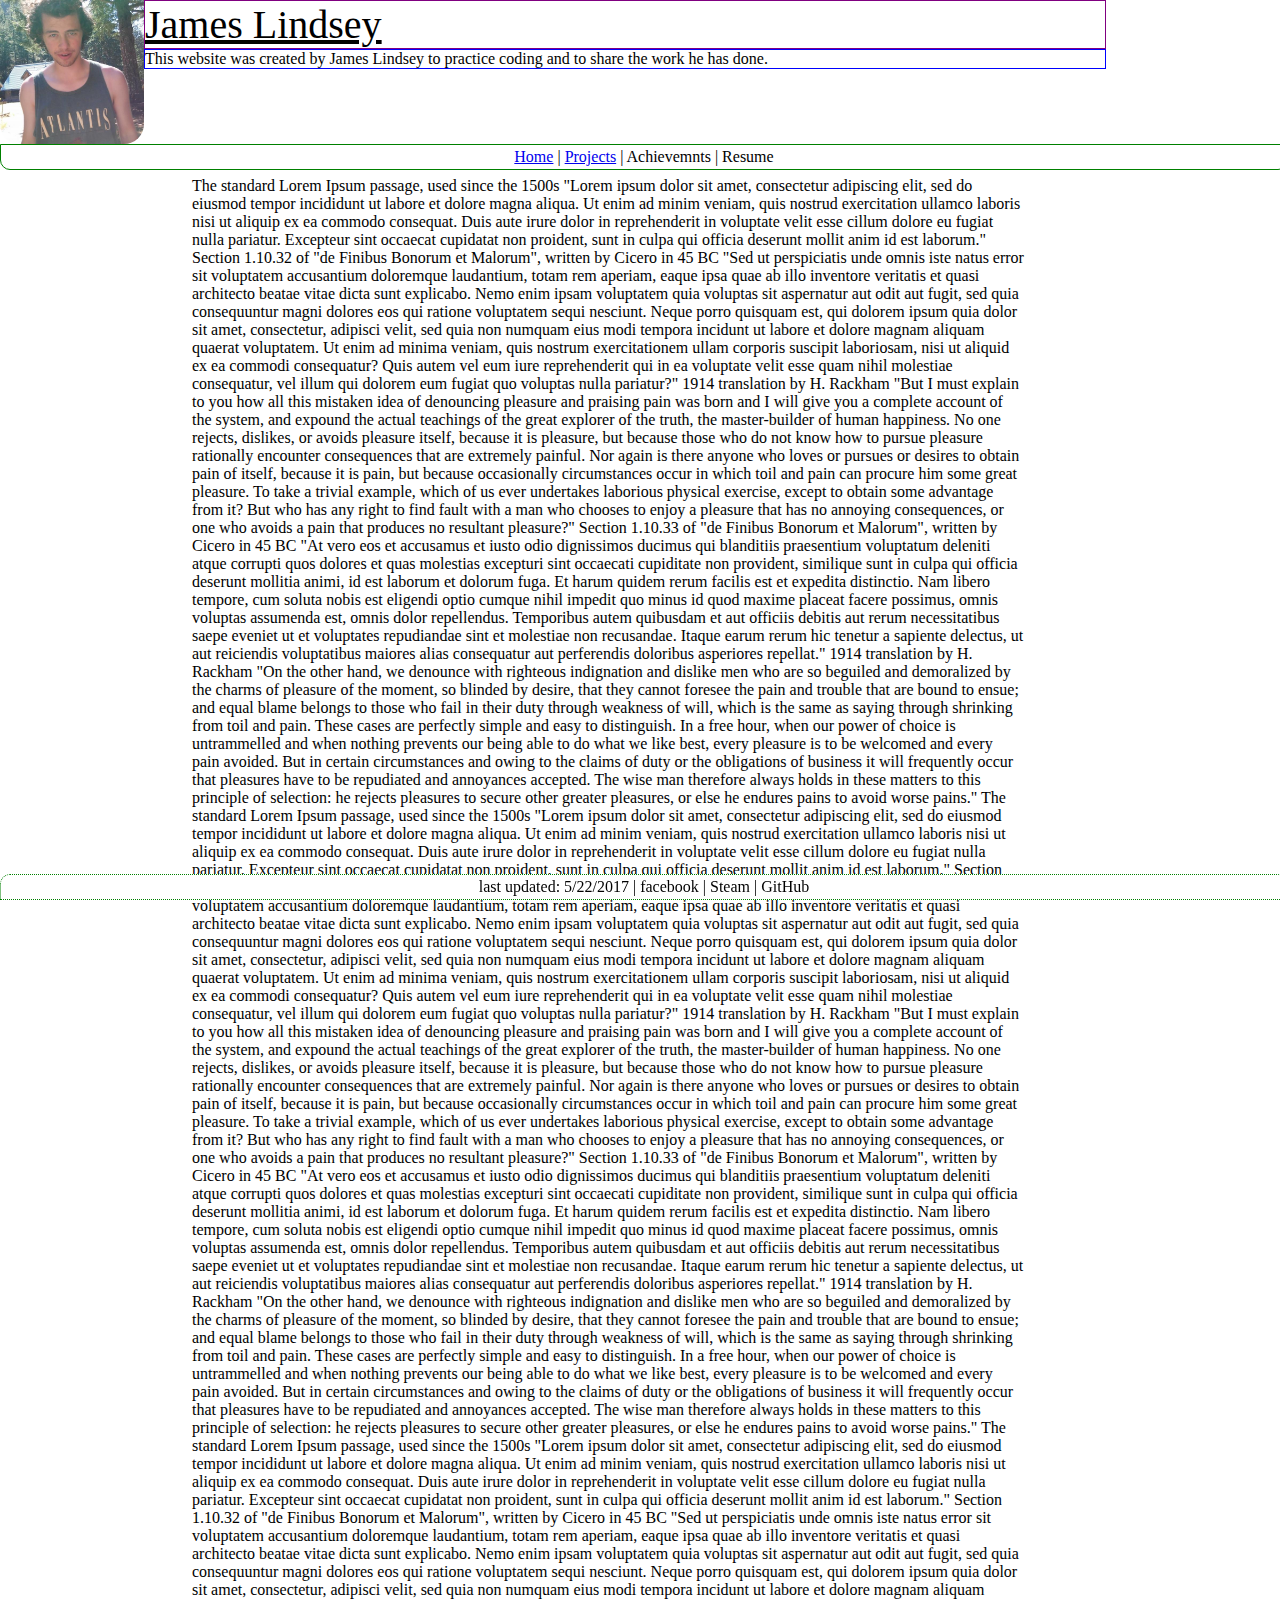
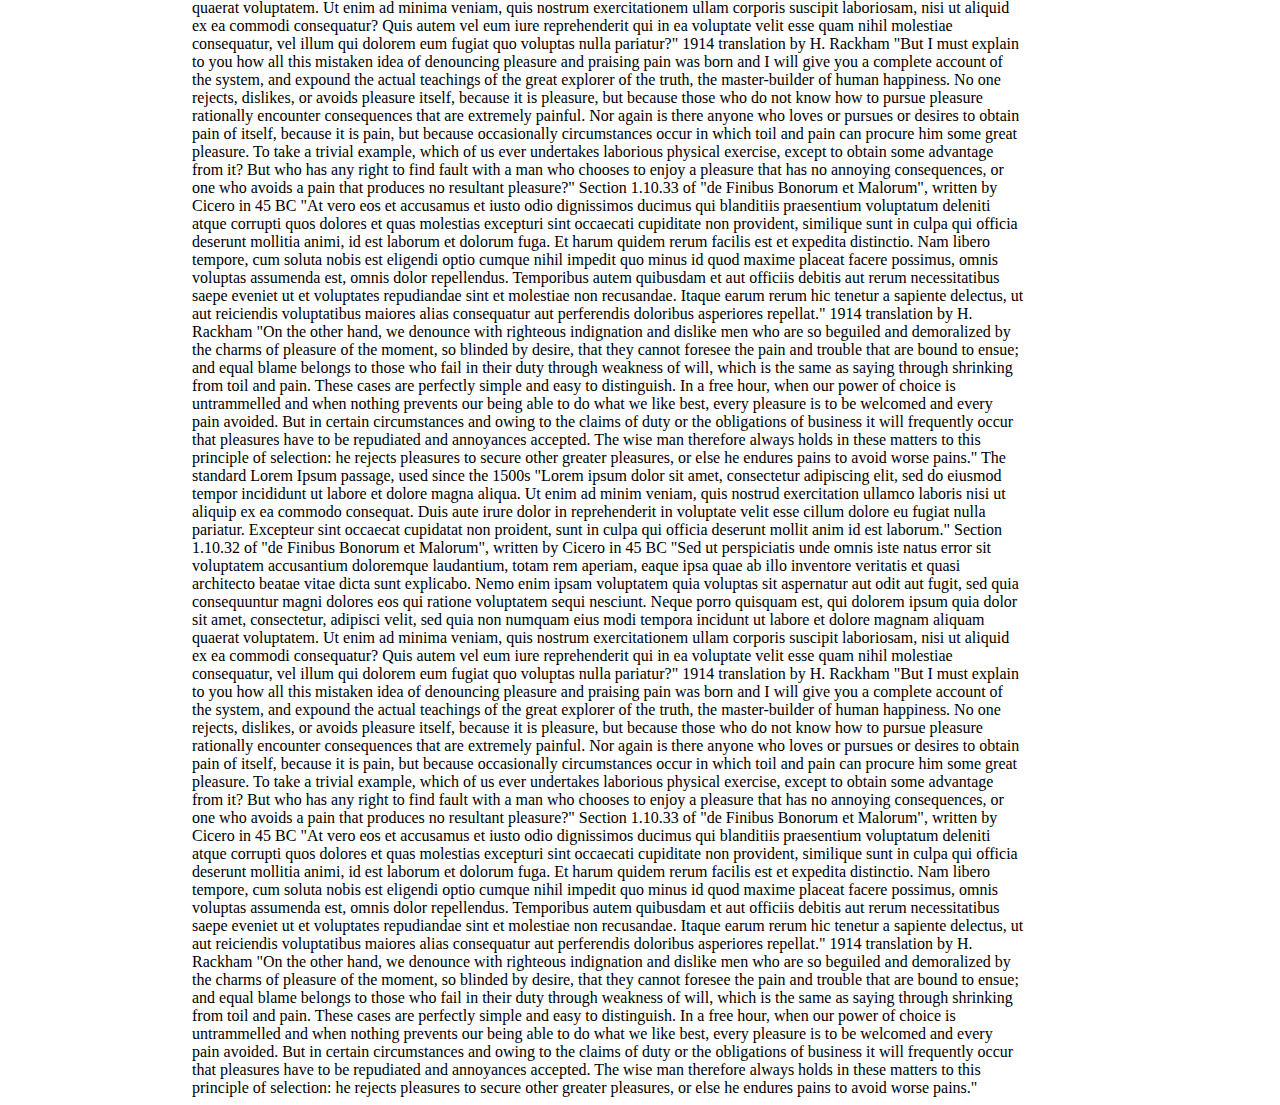
==== home.html @ 322d17b9 "added a page to navigate to, optimized screen size adjustments" ====
<!DOCTYPE html>
<html lang="en">
<head>
    <meta charset="UTF-8">
    <title>James' Bio</title>
    <link rel="stylesheet" href="./main.css"></link>

    <script type="text/javascript" src="main.js"></script>
</head>
<body>

<img id="headerImage" src="James.jpg" /></img>
<div id="myname" class="header">James Lindsey</div>
<div id="bio" class="header">This website was created by James Lindsey
to practice coding and to share the work he has done.</div>

<div id="navbar" class="absolute"><a href="home.html">Home</a> | <a href="projects.html">Projects</a> | Achievemnts | Resume </div>
<div id="infobar" >last updated: 5/22/2017 | facebook | Steam | GitHub </div>


<div id="content" >
    The standard Lorem Ipsum passage, used since the 1500s

    "Lorem ipsum dolor sit amet, consectetur adipiscing elit, sed do eiusmod tempor incididunt ut labore et dolore magna aliqua. Ut enim ad minim veniam, quis nostrud exercitation ullamco laboris nisi ut aliquip ex ea commodo consequat. Duis aute irure dolor in reprehenderit in voluptate velit esse cillum dolore eu fugiat nulla pariatur. Excepteur sint occaecat cupidatat non proident, sunt in culpa qui officia deserunt mollit anim id est laborum."

    Section 1.10.32 of "de Finibus Bonorum et Malorum", written by Cicero in 45 BC

    "Sed ut perspiciatis unde omnis iste natus error sit voluptatem accusantium doloremque laudantium, totam rem aperiam, eaque ipsa quae ab illo inventore veritatis et quasi architecto beatae vitae dicta sunt explicabo. Nemo enim ipsam voluptatem quia voluptas sit aspernatur aut odit aut fugit, sed quia consequuntur magni dolores eos qui ratione voluptatem sequi nesciunt. Neque porro quisquam est, qui dolorem ipsum quia dolor sit amet, consectetur, adipisci velit, sed quia non numquam eius modi tempora incidunt ut labore et dolore magnam aliquam quaerat voluptatem. Ut enim ad minima veniam, quis nostrum exercitationem ullam corporis suscipit laboriosam, nisi ut aliquid ex ea commodi consequatur? Quis autem vel eum iure reprehenderit qui in ea voluptate velit esse quam nihil molestiae consequatur, vel illum qui dolorem eum fugiat quo voluptas nulla pariatur?"

    1914 translation by H. Rackham

    "But I must explain to you how all this mistaken idea of denouncing pleasure and praising pain was born and I will give you a complete account of the system, and expound the actual teachings of the great explorer of the truth, the master-builder of human happiness. No one rejects, dislikes, or avoids pleasure itself, because it is pleasure, but because those who do not know how to pursue pleasure rationally encounter consequences that are extremely painful. Nor again is there anyone who loves or pursues or desires to obtain pain of itself, because it is pain, but because occasionally circumstances occur in which toil and pain can procure him some great pleasure. To take a trivial example, which of us ever undertakes laborious physical exercise, except to obtain some advantage from it? But who has any right to find fault with a man who chooses to enjoy a pleasure that has no annoying consequences, or one who avoids a pain that produces no resultant pleasure?"

    Section 1.10.33 of "de Finibus Bonorum et Malorum", written by Cicero in 45 BC

    "At vero eos et accusamus et iusto odio dignissimos ducimus qui blanditiis praesentium voluptatum deleniti atque corrupti quos dolores et quas molestias excepturi sint occaecati cupiditate non provident, similique sunt in culpa qui officia deserunt mollitia animi, id est laborum et dolorum fuga. Et harum quidem rerum facilis est et expedita distinctio. Nam libero tempore, cum soluta nobis est eligendi optio cumque nihil impedit quo minus id quod maxime placeat facere possimus, omnis voluptas assumenda est, omnis dolor repellendus. Temporibus autem quibusdam et aut officiis debitis aut rerum necessitatibus saepe eveniet ut et voluptates repudiandae sint et molestiae non recusandae. Itaque earum rerum hic tenetur a sapiente delectus, ut aut reiciendis voluptatibus maiores alias consequatur aut perferendis doloribus asperiores repellat."

    1914 translation by H. Rackham

    "On the other hand, we denounce with righteous indignation and dislike men who are so beguiled and demoralized by the charms of pleasure of the moment, so blinded by desire, that they cannot foresee the pain and trouble that are bound to ensue; and equal blame belongs to those who fail in their duty through weakness of will, which is the same as saying through shrinking from toil and pain. These cases are perfectly simple and easy to distinguish. In a free hour, when our power of choice is untrammelled and when nothing prevents our being able to do what we like best, every pleasure is to be welcomed and every pain avoided. But in certain circumstances and owing to the claims of duty or the obligations of business it will frequently occur that pleasures have to be repudiated and annoyances accepted. The wise man therefore always holds in these matters to this principle of selection: he rejects pleasures to secure other greater pleasures, or else he endures pains to avoid worse pains."
    The standard Lorem Ipsum passage, used since the 1500s

    "Lorem ipsum dolor sit amet, consectetur adipiscing elit, sed do eiusmod tempor incididunt ut labore et dolore magna aliqua. Ut enim ad minim veniam, quis nostrud exercitation ullamco laboris nisi ut aliquip ex ea commodo consequat. Duis aute irure dolor in reprehenderit in voluptate velit esse cillum dolore eu fugiat nulla pariatur. Excepteur sint occaecat cupidatat non proident, sunt in culpa qui officia deserunt mollit anim id est laborum."

    Section 1.10.32 of "de Finibus Bonorum et Malorum", written by Cicero in 45 BC

    "Sed ut perspiciatis unde omnis iste natus error sit voluptatem accusantium doloremque laudantium, totam rem aperiam, eaque ipsa quae ab illo inventore veritatis et quasi architecto beatae vitae dicta sunt explicabo. Nemo enim ipsam voluptatem quia voluptas sit aspernatur aut odit aut fugit, sed quia consequuntur magni dolores eos qui ratione voluptatem sequi nesciunt. Neque porro quisquam est, qui dolorem ipsum quia dolor sit amet, consectetur, adipisci velit, sed quia non numquam eius modi tempora incidunt ut labore et dolore magnam aliquam quaerat voluptatem. Ut enim ad minima veniam, quis nostrum exercitationem ullam corporis suscipit laboriosam, nisi ut aliquid ex ea commodi consequatur? Quis autem vel eum iure reprehenderit qui in ea voluptate velit esse quam nihil molestiae consequatur, vel illum qui dolorem eum fugiat quo voluptas nulla pariatur?"

    1914 translation by H. Rackham

    "But I must explain to you how all this mistaken idea of denouncing pleasure and praising pain was born and I will give you a complete account of the system, and expound the actual teachings of the great explorer of the truth, the master-builder of human happiness. No one rejects, dislikes, or avoids pleasure itself, because it is pleasure, but because those who do not know how to pursue pleasure rationally encounter consequences that are extremely painful. Nor again is there anyone who loves or pursues or desires to obtain pain of itself, because it is pain, but because occasionally circumstances occur in which toil and pain can procure him some great pleasure. To take a trivial example, which of us ever undertakes laborious physical exercise, except to obtain some advantage from it? But who has any right to find fault with a man who chooses to enjoy a pleasure that has no annoying consequences, or one who avoids a pain that produces no resultant pleasure?"

    Section 1.10.33 of "de Finibus Bonorum et Malorum", written by Cicero in 45 BC

    "At vero eos et accusamus et iusto odio dignissimos ducimus qui blanditiis praesentium voluptatum deleniti atque corrupti quos dolores et quas molestias excepturi sint occaecati cupiditate non provident, similique sunt in culpa qui officia deserunt mollitia animi, id est laborum et dolorum fuga. Et harum quidem rerum facilis est et expedita distinctio. Nam libero tempore, cum soluta nobis est eligendi optio cumque nihil impedit quo minus id quod maxime placeat facere possimus, omnis voluptas assumenda est, omnis dolor repellendus. Temporibus autem quibusdam et aut officiis debitis aut rerum necessitatibus saepe eveniet ut et voluptates repudiandae sint et molestiae non recusandae. Itaque earum rerum hic tenetur a sapiente delectus, ut aut reiciendis voluptatibus maiores alias consequatur aut perferendis doloribus asperiores repellat."

    1914 translation by H. Rackham

    "On the other hand, we denounce with righteous indignation and dislike men who are so beguiled and demoralized by the charms of pleasure of the moment, so blinded by desire, that they cannot foresee the pain and trouble that are bound to ensue; and equal blame belongs to those who fail in their duty through weakness of will, which is the same as saying through shrinking from toil and pain. These cases are perfectly simple and easy to distinguish. In a free hour, when our power of choice is untrammelled and when nothing prevents our being able to do what we like best, every pleasure is to be welcomed and every pain avoided. But in certain circumstances and owing to the claims of duty or the obligations of business it will frequently occur that pleasures have to be repudiated and annoyances accepted. The wise man therefore always holds in these matters to this principle of selection: he rejects pleasures to secure other greater pleasures, or else he endures pains to avoid worse pains."
    The standard Lorem Ipsum passage, used since the 1500s

    "Lorem ipsum dolor sit amet, consectetur adipiscing elit, sed do eiusmod tempor incididunt ut labore et dolore magna aliqua. Ut enim ad minim veniam, quis nostrud exercitation ullamco laboris nisi ut aliquip ex ea commodo consequat. Duis aute irure dolor in reprehenderit in voluptate velit esse cillum dolore eu fugiat nulla pariatur. Excepteur sint occaecat cupidatat non proident, sunt in culpa qui officia deserunt mollit anim id est laborum."

    Section 1.10.32 of "de Finibus Bonorum et Malorum", written by Cicero in 45 BC

    "Sed ut perspiciatis unde omnis iste natus error sit voluptatem accusantium doloremque laudantium, totam rem aperiam, eaque ipsa quae ab illo inventore veritatis et quasi architecto beatae vitae dicta sunt explicabo. Nemo enim ipsam voluptatem quia voluptas sit aspernatur aut odit aut fugit, sed quia consequuntur magni dolores eos qui ratione voluptatem sequi nesciunt. Neque porro quisquam est, qui dolorem ipsum quia dolor sit amet, consectetur, adipisci velit, sed quia non numquam eius modi tempora incidunt ut labore et dolore magnam aliquam quaerat voluptatem. Ut enim ad minima veniam, quis nostrum exercitationem ullam corporis suscipit laboriosam, nisi ut aliquid ex ea commodi consequatur? Quis autem vel eum iure reprehenderit qui in ea voluptate velit esse quam nihil molestiae consequatur, vel illum qui dolorem eum fugiat quo voluptas nulla pariatur?"

    1914 translation by H. Rackham

    "But I must explain to you how all this mistaken idea of denouncing pleasure and praising pain was born and I will give you a complete account of the system, and expound the actual teachings of the great explorer of the truth, the master-builder of human happiness. No one rejects, dislikes, or avoids pleasure itself, because it is pleasure, but because those who do not know how to pursue pleasure rationally encounter consequences that are extremely painful. Nor again is there anyone who loves or pursues or desires to obtain pain of itself, because it is pain, but because occasionally circumstances occur in which toil and pain can procure him some great pleasure. To take a trivial example, which of us ever undertakes laborious physical exercise, except to obtain some advantage from it? But who has any right to find fault with a man who chooses to enjoy a pleasure that has no annoying consequences, or one who avoids a pain that produces no resultant pleasure?"

    Section 1.10.33 of "de Finibus Bonorum et Malorum", written by Cicero in 45 BC

    "At vero eos et accusamus et iusto odio dignissimos ducimus qui blanditiis praesentium voluptatum deleniti atque corrupti quos dolores et quas molestias excepturi sint occaecati cupiditate non provident, similique sunt in culpa qui officia deserunt mollitia animi, id est laborum et dolorum fuga. Et harum quidem rerum facilis est et expedita distinctio. Nam libero tempore, cum soluta nobis est eligendi optio cumque nihil impedit quo minus id quod maxime placeat facere possimus, omnis voluptas assumenda est, omnis dolor repellendus. Temporibus autem quibusdam et aut officiis debitis aut rerum necessitatibus saepe eveniet ut et voluptates repudiandae sint et molestiae non recusandae. Itaque earum rerum hic tenetur a sapiente delectus, ut aut reiciendis voluptatibus maiores alias consequatur aut perferendis doloribus asperiores repellat."

    1914 translation by H. Rackham

    "On the other hand, we denounce with righteous indignation and dislike men who are so beguiled and demoralized by the charms of pleasure of the moment, so blinded by desire, that they cannot foresee the pain and trouble that are bound to ensue; and equal blame belongs to those who fail in their duty through weakness of will, which is the same as saying through shrinking from toil and pain. These cases are perfectly simple and easy to distinguish. In a free hour, when our power of choice is untrammelled and when nothing prevents our being able to do what we like best, every pleasure is to be welcomed and every pain avoided. But in certain circumstances and owing to the claims of duty or the obligations of business it will frequently occur that pleasures have to be repudiated and annoyances accepted. The wise man therefore always holds in these matters to this principle of selection: he rejects pleasures to secure other greater pleasures, or else he endures pains to avoid worse pains."
    The standard Lorem Ipsum passage, used since the 1500s

    "Lorem ipsum dolor sit amet, consectetur adipiscing elit, sed do eiusmod tempor incididunt ut labore et dolore magna aliqua. Ut enim ad minim veniam, quis nostrud exercitation ullamco laboris nisi ut aliquip ex ea commodo consequat. Duis aute irure dolor in reprehenderit in voluptate velit esse cillum dolore eu fugiat nulla pariatur. Excepteur sint occaecat cupidatat non proident, sunt in culpa qui officia deserunt mollit anim id est laborum."

    Section 1.10.32 of "de Finibus Bonorum et Malorum", written by Cicero in 45 BC

    "Sed ut perspiciatis unde omnis iste natus error sit voluptatem accusantium doloremque laudantium, totam rem aperiam, eaque ipsa quae ab illo inventore veritatis et quasi architecto beatae vitae dicta sunt explicabo. Nemo enim ipsam voluptatem quia voluptas sit aspernatur aut odit aut fugit, sed quia consequuntur magni dolores eos qui ratione voluptatem sequi nesciunt. Neque porro quisquam est, qui dolorem ipsum quia dolor sit amet, consectetur, adipisci velit, sed quia non numquam eius modi tempora incidunt ut labore et dolore magnam aliquam quaerat voluptatem. Ut enim ad minima veniam, quis nostrum exercitationem ullam corporis suscipit laboriosam, nisi ut aliquid ex ea commodi consequatur? Quis autem vel eum iure reprehenderit qui in ea voluptate velit esse quam nihil molestiae consequatur, vel illum qui dolorem eum fugiat quo voluptas nulla pariatur?"

    1914 translation by H. Rackham

    "But I must explain to you how all this mistaken idea of denouncing pleasure and praising pain was born and I will give you a complete account of the system, and expound the actual teachings of the great explorer of the truth, the master-builder of human happiness. No one rejects, dislikes, or avoids pleasure itself, because it is pleasure, but because those who do not know how to pursue pleasure rationally encounter consequences that are extremely painful. Nor again is there anyone who loves or pursues or desires to obtain pain of itself, because it is pain, but because occasionally circumstances occur in which toil and pain can procure him some great pleasure. To take a trivial example, which of us ever undertakes laborious physical exercise, except to obtain some advantage from it? But who has any right to find fault with a man who chooses to enjoy a pleasure that has no annoying consequences, or one who avoids a pain that produces no resultant pleasure?"

    Section 1.10.33 of "de Finibus Bonorum et Malorum", written by Cicero in 45 BC

    "At vero eos et accusamus et iusto odio dignissimos ducimus qui blanditiis praesentium voluptatum deleniti atque corrupti quos dolores et quas molestias excepturi sint occaecati cupiditate non provident, similique sunt in culpa qui officia deserunt mollitia animi, id est laborum et dolorum fuga. Et harum quidem rerum facilis est et expedita distinctio. Nam libero tempore, cum soluta nobis est eligendi optio cumque nihil impedit quo minus id quod maxime placeat facere possimus, omnis voluptas assumenda est, omnis dolor repellendus. Temporibus autem quibusdam et aut officiis debitis aut rerum necessitatibus saepe eveniet ut et voluptates repudiandae sint et molestiae non recusandae. Itaque earum rerum hic tenetur a sapiente delectus, ut aut reiciendis voluptatibus maiores alias consequatur aut perferendis doloribus asperiores repellat."

    1914 translation by H. Rackham

    "On the other hand, we denounce with righteous indignation and dislike men who are so beguiled and demoralized by the charms of pleasure of the moment, so blinded by desire, that they cannot foresee the pain and trouble that are bound to ensue; and equal blame belongs to those who fail in their duty through weakness of will, which is the same as saying through shrinking from toil and pain. These cases are perfectly simple and easy to distinguish. In a free hour, when our power of choice is untrammelled and when nothing prevents our being able to do what we like best, every pleasure is to be welcomed and every pain avoided. But in certain circumstances and owing to the claims of duty or the obligations of business it will frequently occur that pleasures have to be repudiated and annoyances accepted. The wise man therefore always holds in these matters to this principle of selection: he rejects pleasures to secure other greater pleasures, or else he endures pains to avoid worse pains."
</div>


</body>
</html>
---- main.css ----
html, body {
    margin: 0;
    padding: 0;
    top: 0px;


}

.fixed {
    position: fixed;
    top: 0;
}

.absolute {
    position: absolute;
    top: 144px;
}

.header{
    display: inline-block;
    position: relative;
    background: #ffffff;
    left: 144px;
    display: inherit;
    width: 75%;
}

#headerImage{
    border-radius: 0 0 20px 20px;
    width: 144px;
    position: absolute;
    display: inline-block;
}

#myname{
    border: 1px solid purple;
    font-size: 40px;
    text-decoration: underline;
    background: #ffffff;
}

#bio{
    font-size: initial;
    border: 1px solid blue;


}

#navbar{
    z-index: 2;
    border: 1px solid green;
    border-radius: 0 0 10px 10px;
    padding: 3px;
    width: 100%;
    background: #ffffff;
    text-align: center;
}

#content {
    /*border: 1px solid red;*/
    margin: 0 0 50px 0;
    padding: 0.5em 15% 0.5em 15%;
    position: relative;
    top: 100px;
    display: inline-block;
}

#infobar{
    z-index: 2;
    border: 1px dotted green;
    border-radius: 10px 10px 0 0;
    position: fixed;
    width: 100%;
    bottom: 0px;
    background: #ffffff;
    text-align: center;
    padding: 3px;

}

/* media queries to adapt page to phone nav nicely */
@media (max-width: 1500px) and (min-width: 1000px) {
    #content{
        padding-right: 20%;
    }
}
@media (max-width: 1000px) and (min-width: 500px) {
    #content{
        padding-right: 7.5%;
    }
}

@media (max-width: 600px) {
    #content{
        padding-right: 1em;
    }
    #myname {
        font-size: 30px;
    }
    #headerImage {
        width: 80px;
    }
    .header{
        left: 80px;
    }
    .absolute {
        position: absolute;
        top: 80px;
    }
}

@media (max-height: 500px) {
    #myname {
        font-size: 30px;
    }
    #headerImage {
        width: 80px;
    }
    .header{
        left: 80px;
    }
    .absolute {
        position: absolute;
        top: 80px;
    }
}
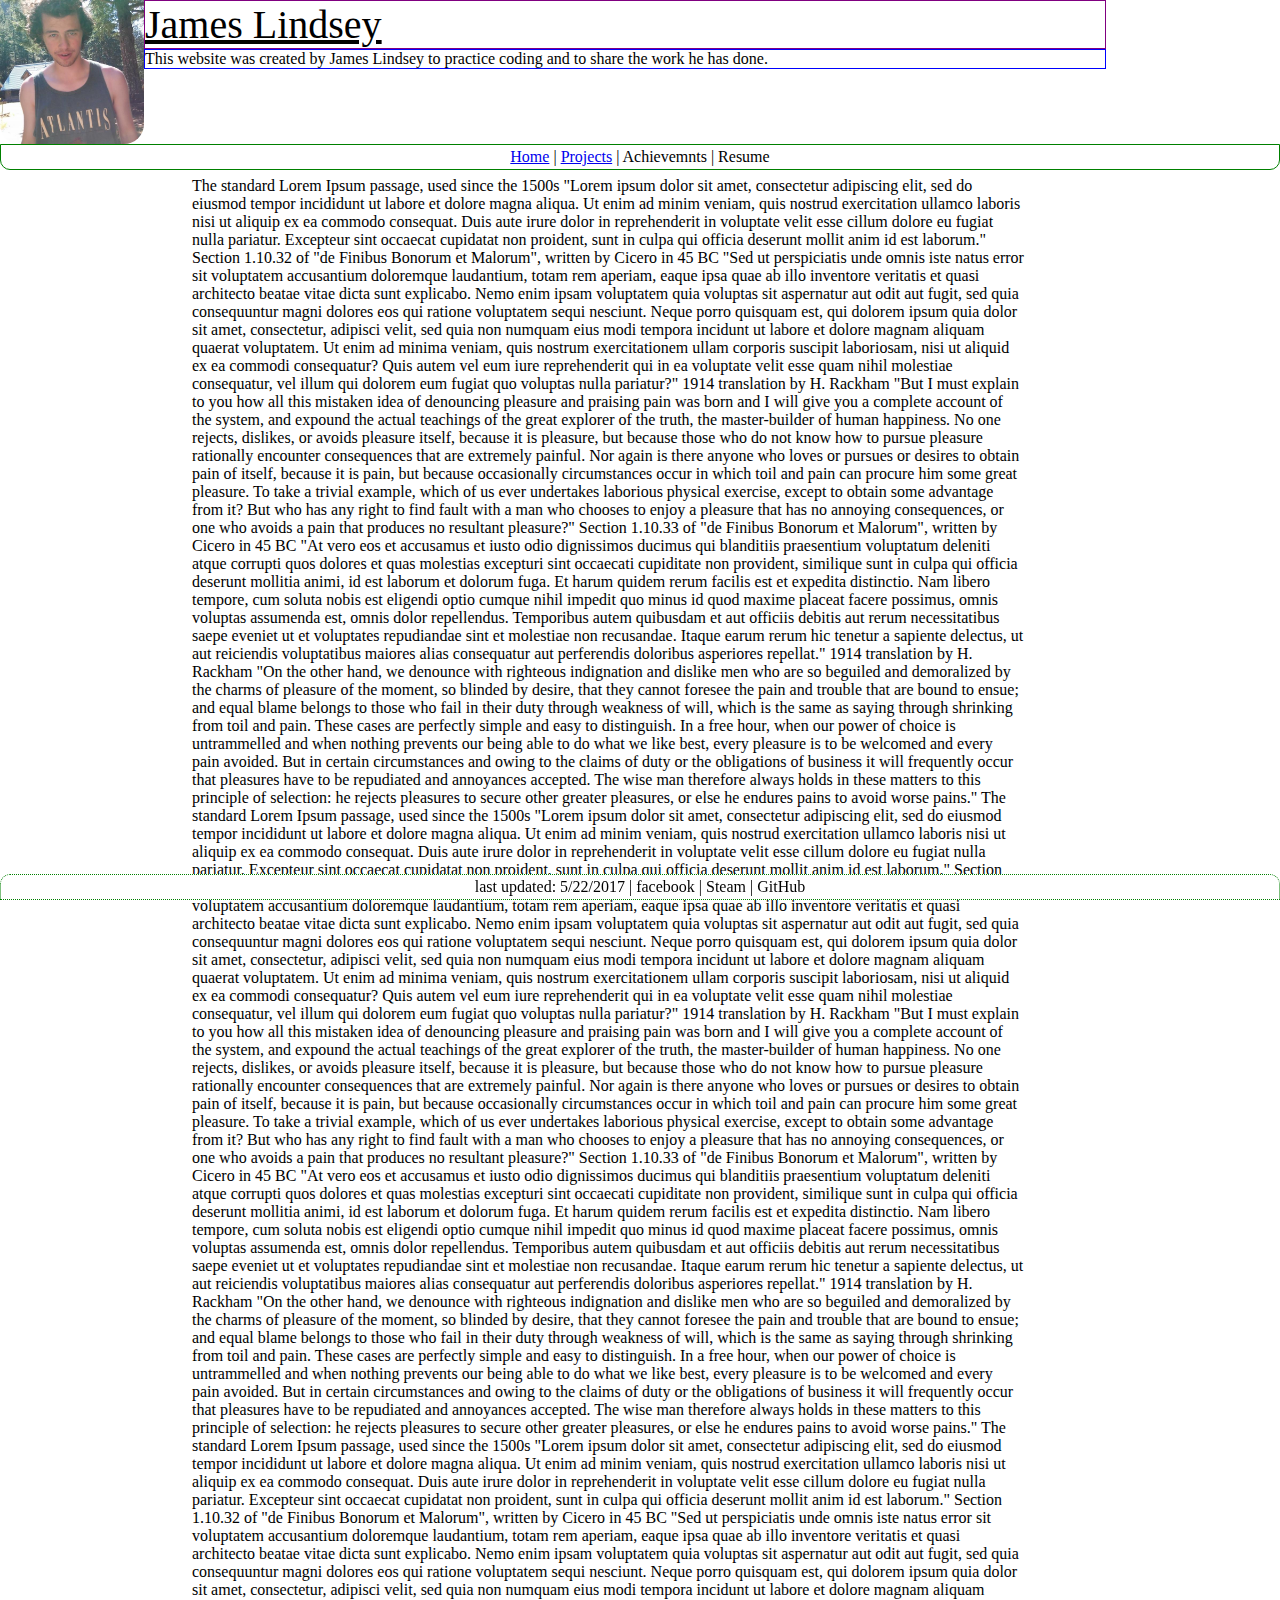
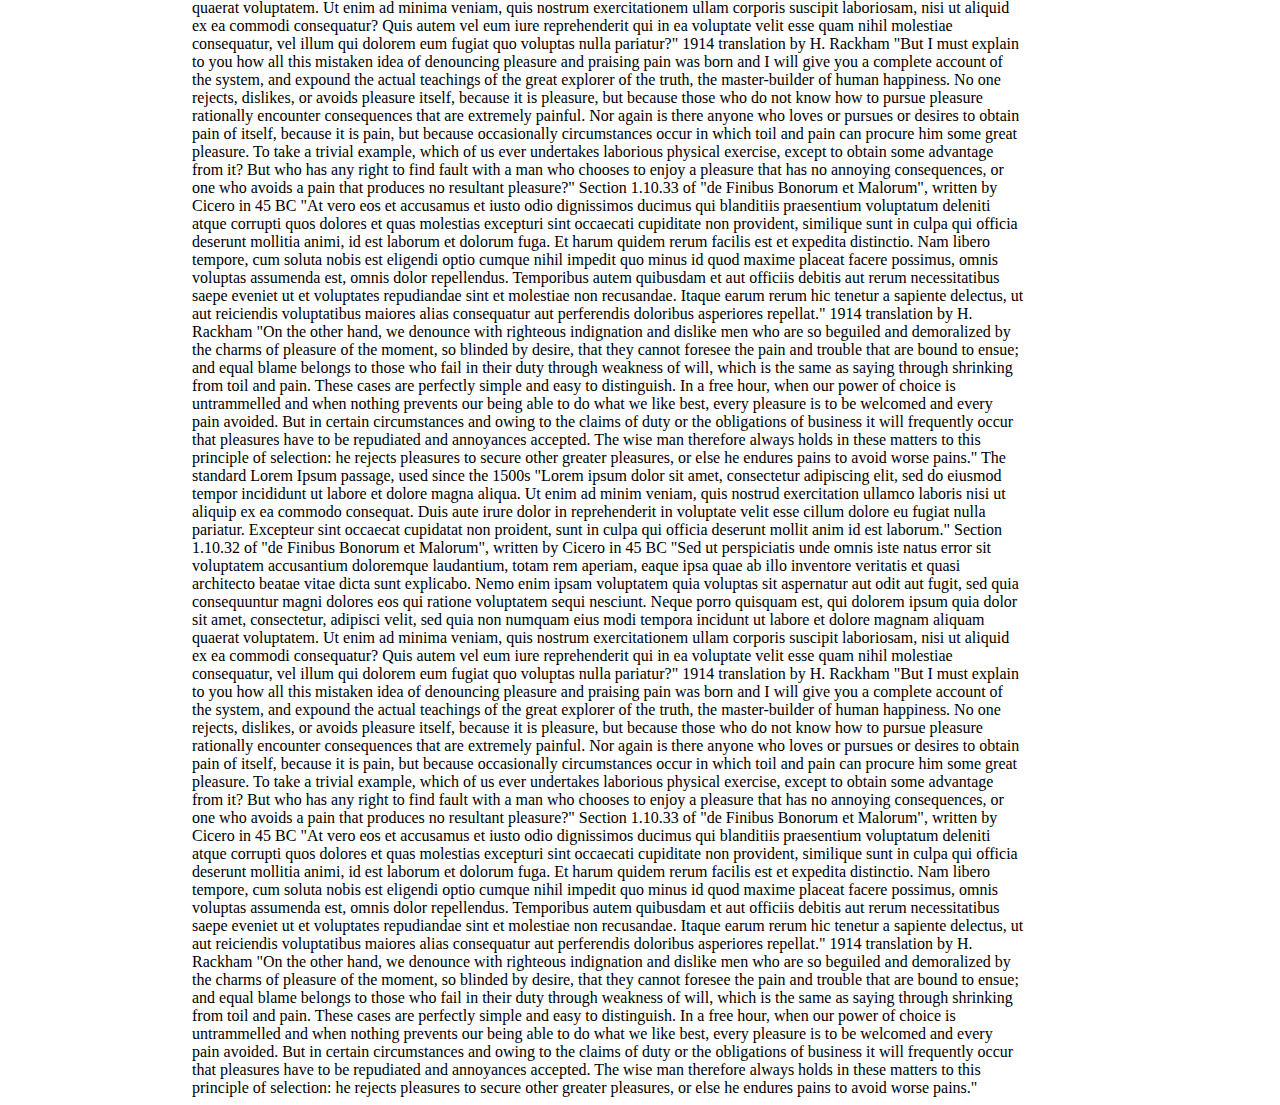
==== commit 101cb965: "updated button features" ====
--- a/home.html
+++ b/home.html
@@ -14,8 +14,8 @@
 <div id="bio" class="header">This website was created by James Lindsey
 to practice coding and to share the work he has done.</div>
 
-<div id="navbar" class="absolute"><a href="home.html">Home</a> | <a href="projects.html">Projects</a> | Achievemnts | Resume </div>
-<div id="infobar" >last updated: 5/22/2017 | facebook | Steam | GitHub </div>
+<div id="navbar" class="absolute bar"><a href="home.html">Home</a> | <a href="projects.html">Projects</a> | Achievemnts | Resume </div>
+<div id="infobar" class="bar" >last updated: 5/22/2017 | facebook | Steam | GitHub </div>
 
 
 <div id="content" >
--- a/main.css
+++ b/main.css
@@ -2,8 +2,6 @@
     margin: 0;
     padding: 0;
     top: 0px;
-
-
 }
 
 .fixed {
@@ -25,35 +23,46 @@
     width: 75%;
 }
 
+.bar{
+    z-index: 2;
+    text-align: center;
+    padding: 3px;
+    background: #ffffff;
+    Left: 0px;
+    right: 0px
+}
+
 #headerImage{
     border-radius: 0 0 20px 20px;
     width: 144px;
     position: absolute;
     display: inline-block;
+
 }
 
 #myname{
     border: 1px solid purple;
     font-size: 40px;
     text-decoration: underline;
-    background: #ffffff;
+
 }
 
 #bio{
     font-size: initial;
     border: 1px solid blue;
-
-
 }
 
 #navbar{
-    z-index: 2;
     border: 1px solid green;
     border-radius: 0 0 10px 10px;
-    padding: 3px;
-    width: 100%;
-    background: #ffffff;
-    text-align: center;
+}
+
+#infobar{
+    border: 1px dotted green;
+    border-radius: 10px 10px 0 0;
+    position: fixed;
+    bottom: 0px;
+
 }
 
 #content {
@@ -63,19 +72,6 @@
     position: relative;
     top: 100px;
     display: inline-block;
-}
-
-#infobar{
-    z-index: 2;
-    border: 1px dotted green;
-    border-radius: 10px 10px 0 0;
-    position: fixed;
-    width: 100%;
-    bottom: 0px;
-    background: #ffffff;
-    text-align: center;
-    padding: 3px;
-
 }
 
 /* media queries to adapt page to phone nav nicely */
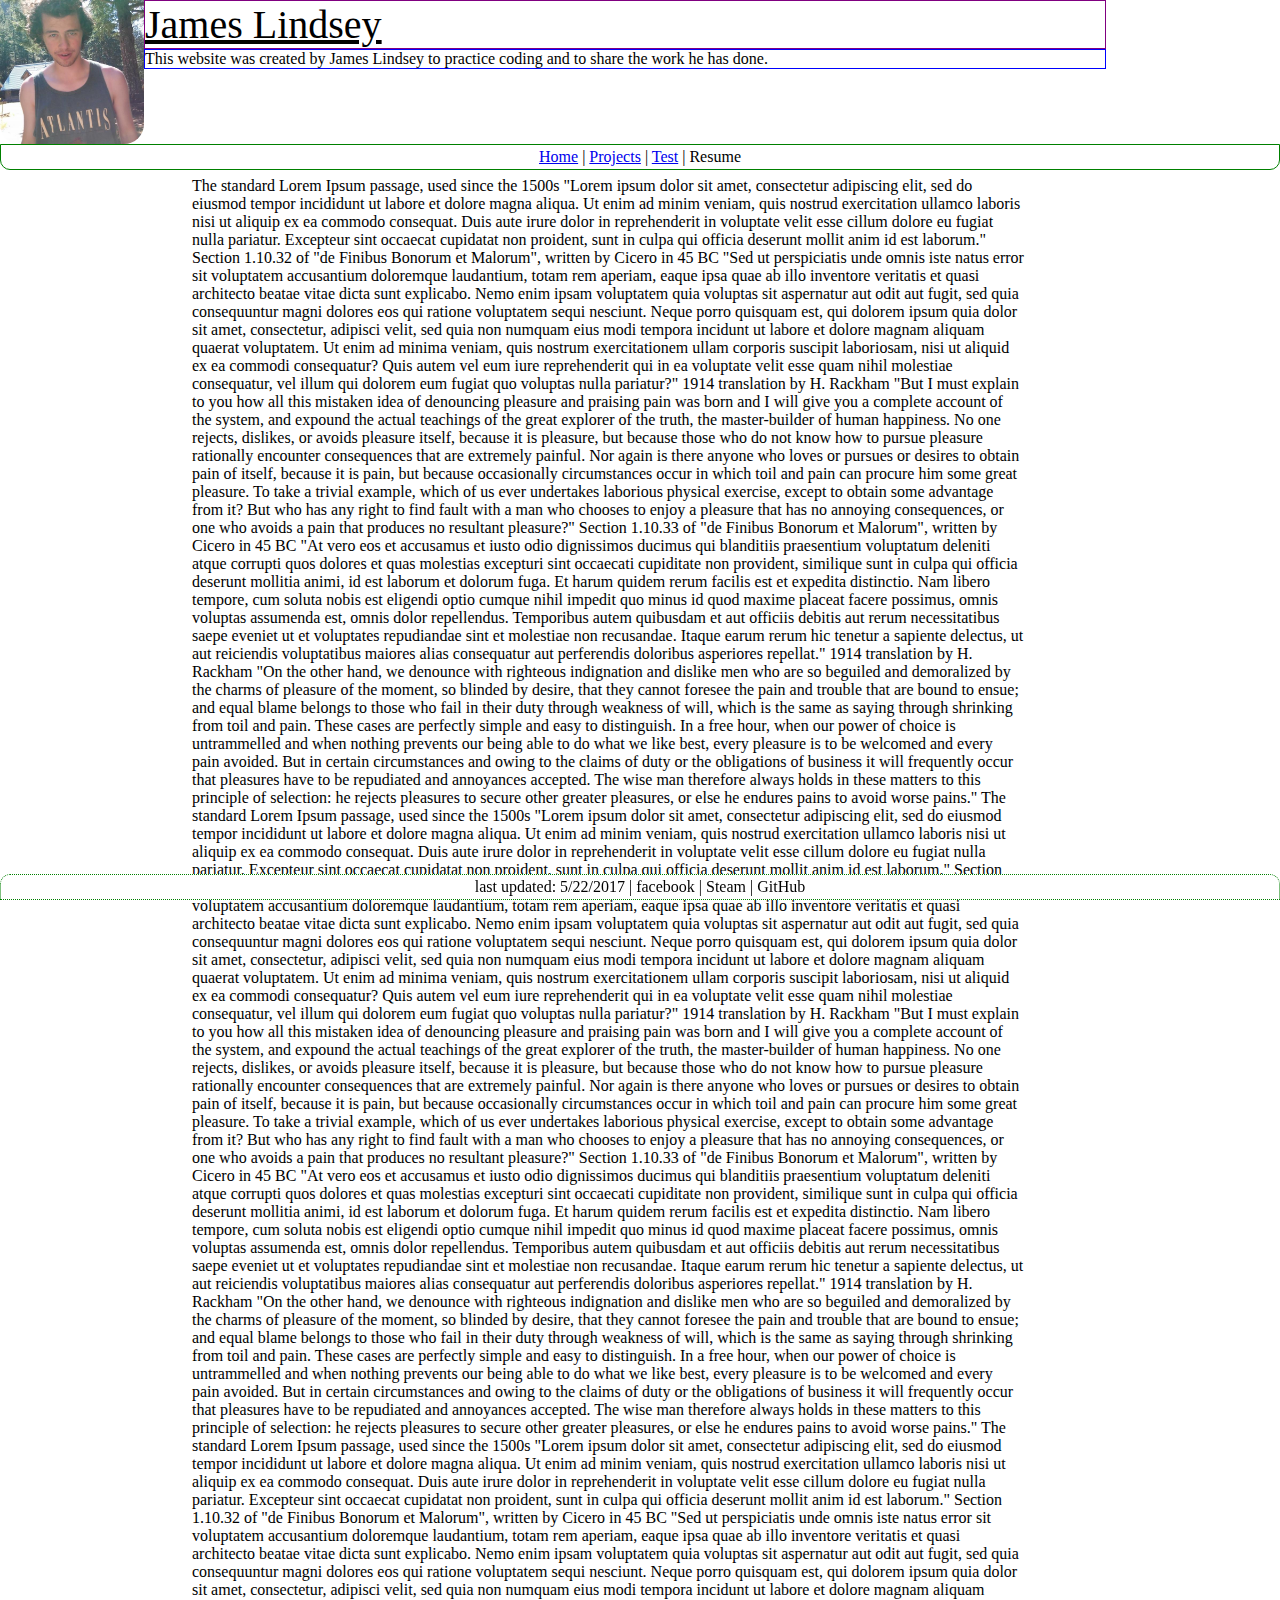
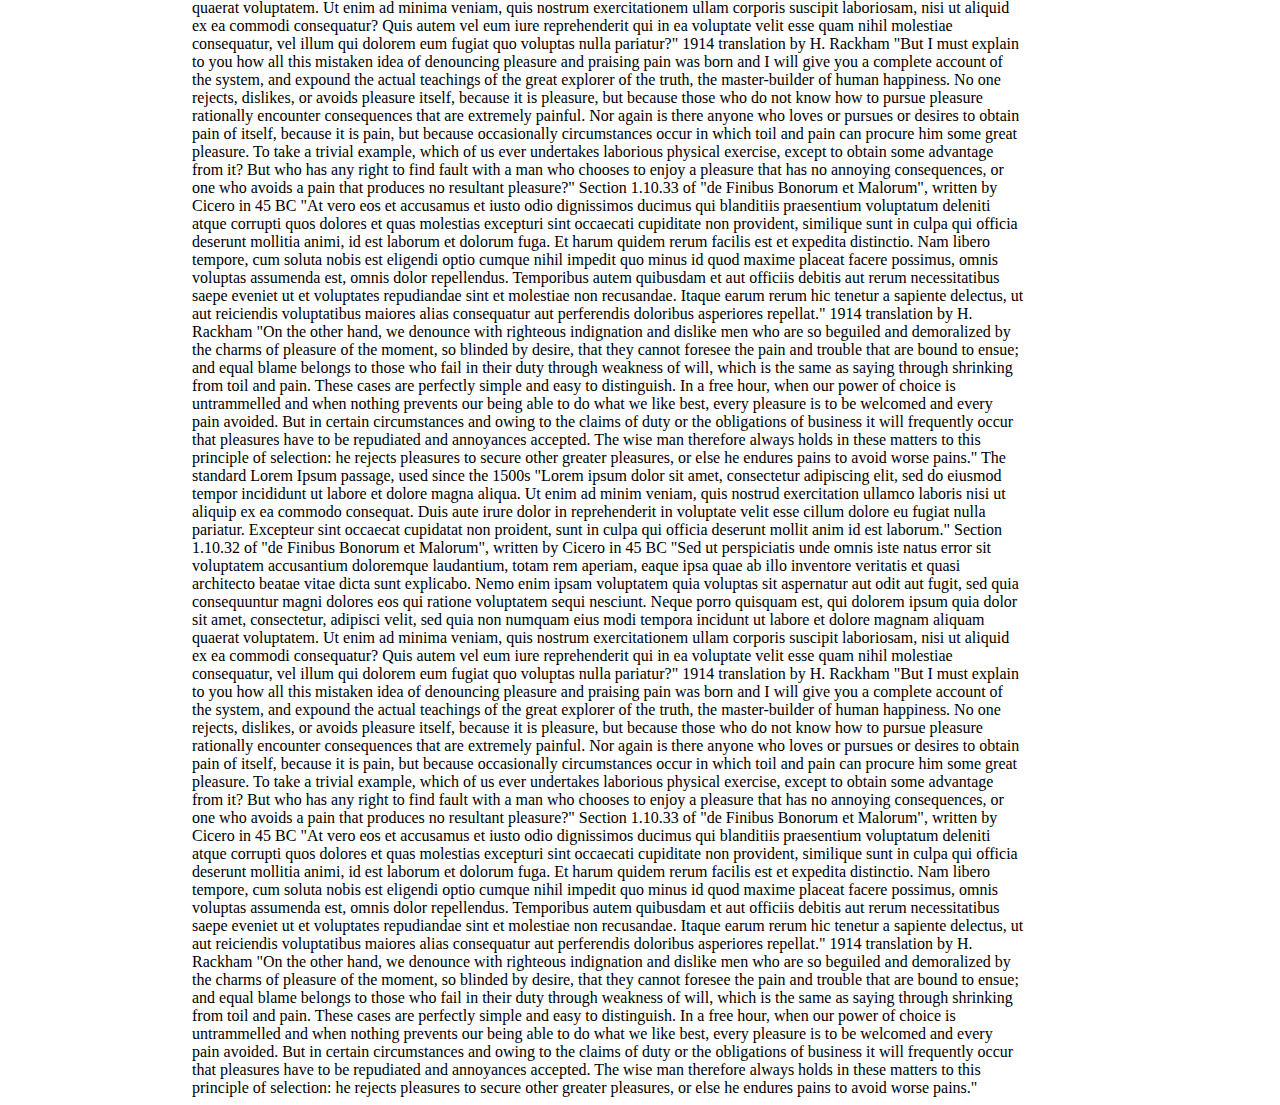
==== commit 839f3b93: "added button interativity on a test page" ====
--- a/home.html
+++ b/home.html
@@ -14,7 +14,9 @@
 <div id="bio" class="header">This website was created by James Lindsey
 to practice coding and to share the work he has done.</div>
 
-<div id="navbar" class="absolute bar"><a href="home.html">Home</a> | <a href="projects.html">Projects</a> | Achievemnts | Resume </div>
+<div id="navbar" class="absolute bar"><a href="home.html">Home</a> | <a href="projects.html">Projects</a> |
+    <a href="testPage.html">Test</a> | Resume </div>
+
 <div id="infobar" class="bar" >last updated: 5/22/2017 | facebook | Steam | GitHub </div>
 
 
--- a/main.css
+++ b/main.css
@@ -15,7 +15,7 @@
 }
 
 .header{
-    display: inline-block;
+
     position: relative;
     background: #ffffff;
     left: 144px;
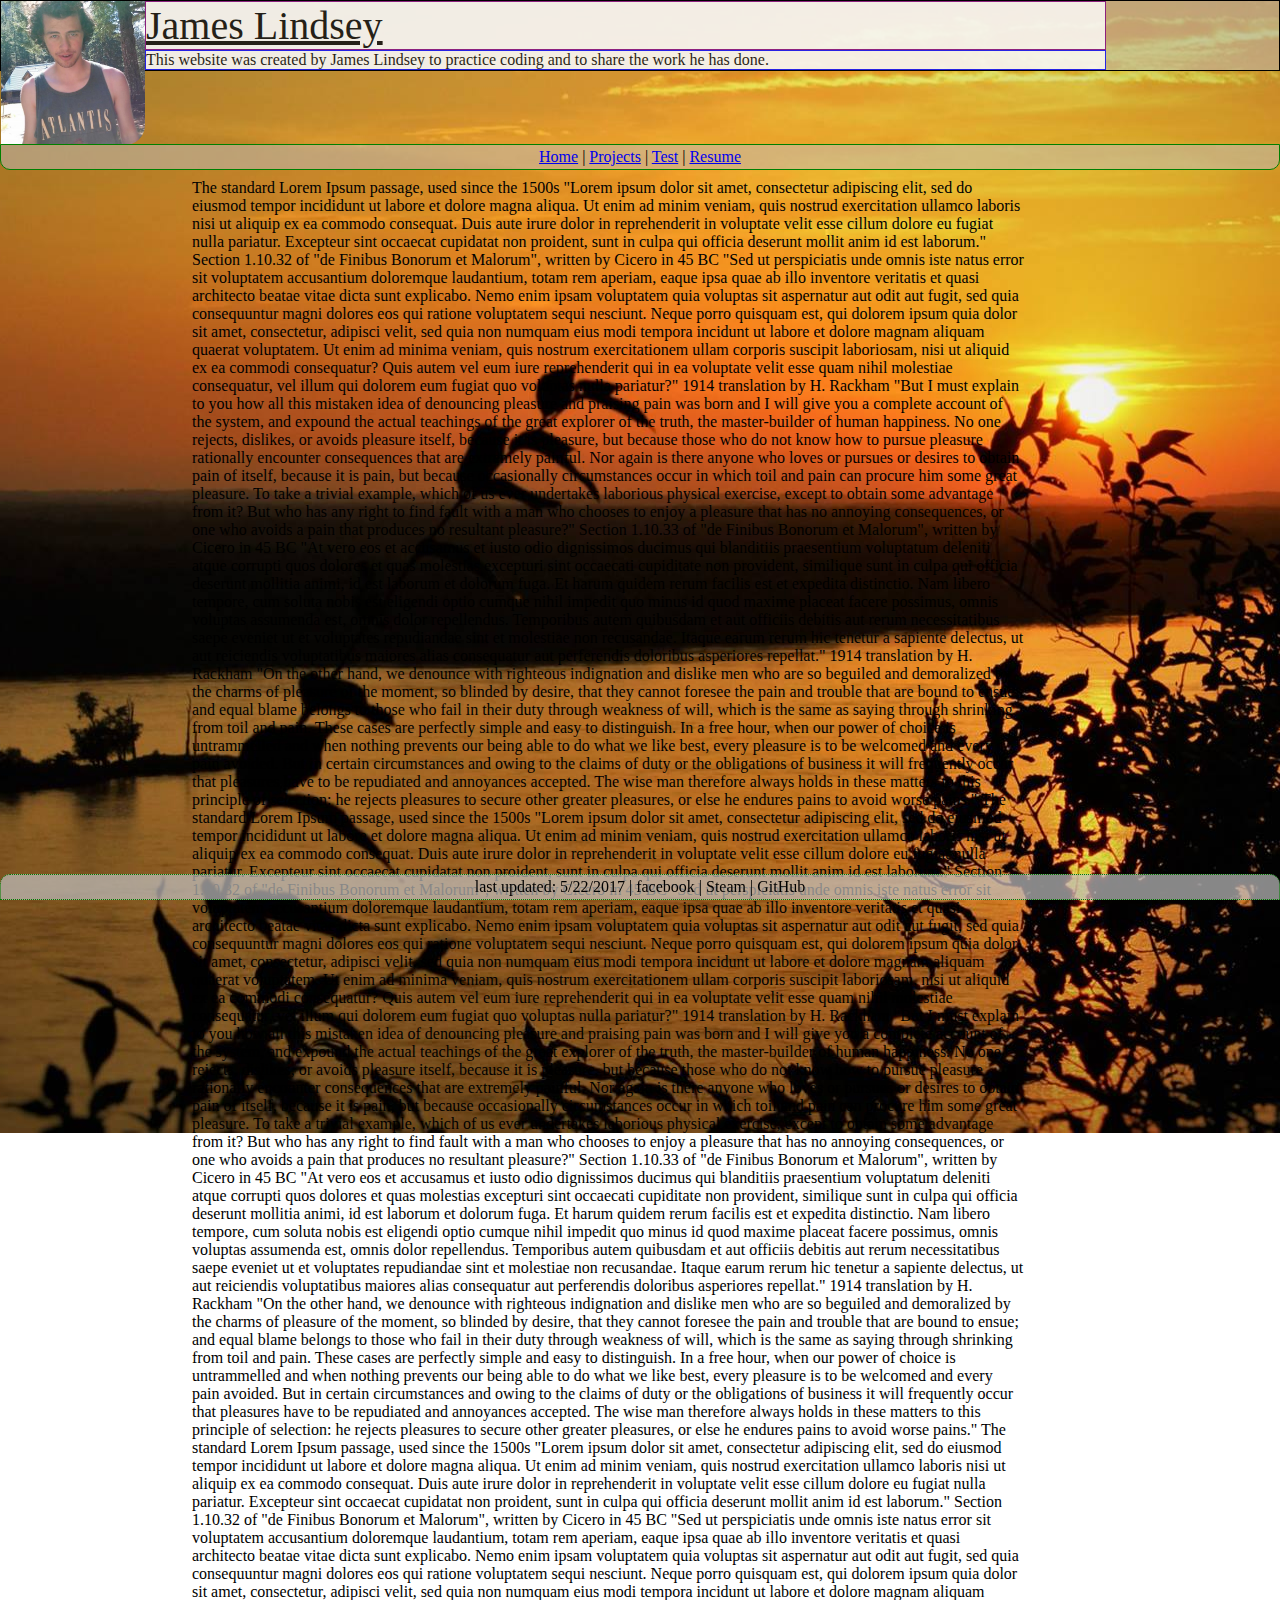
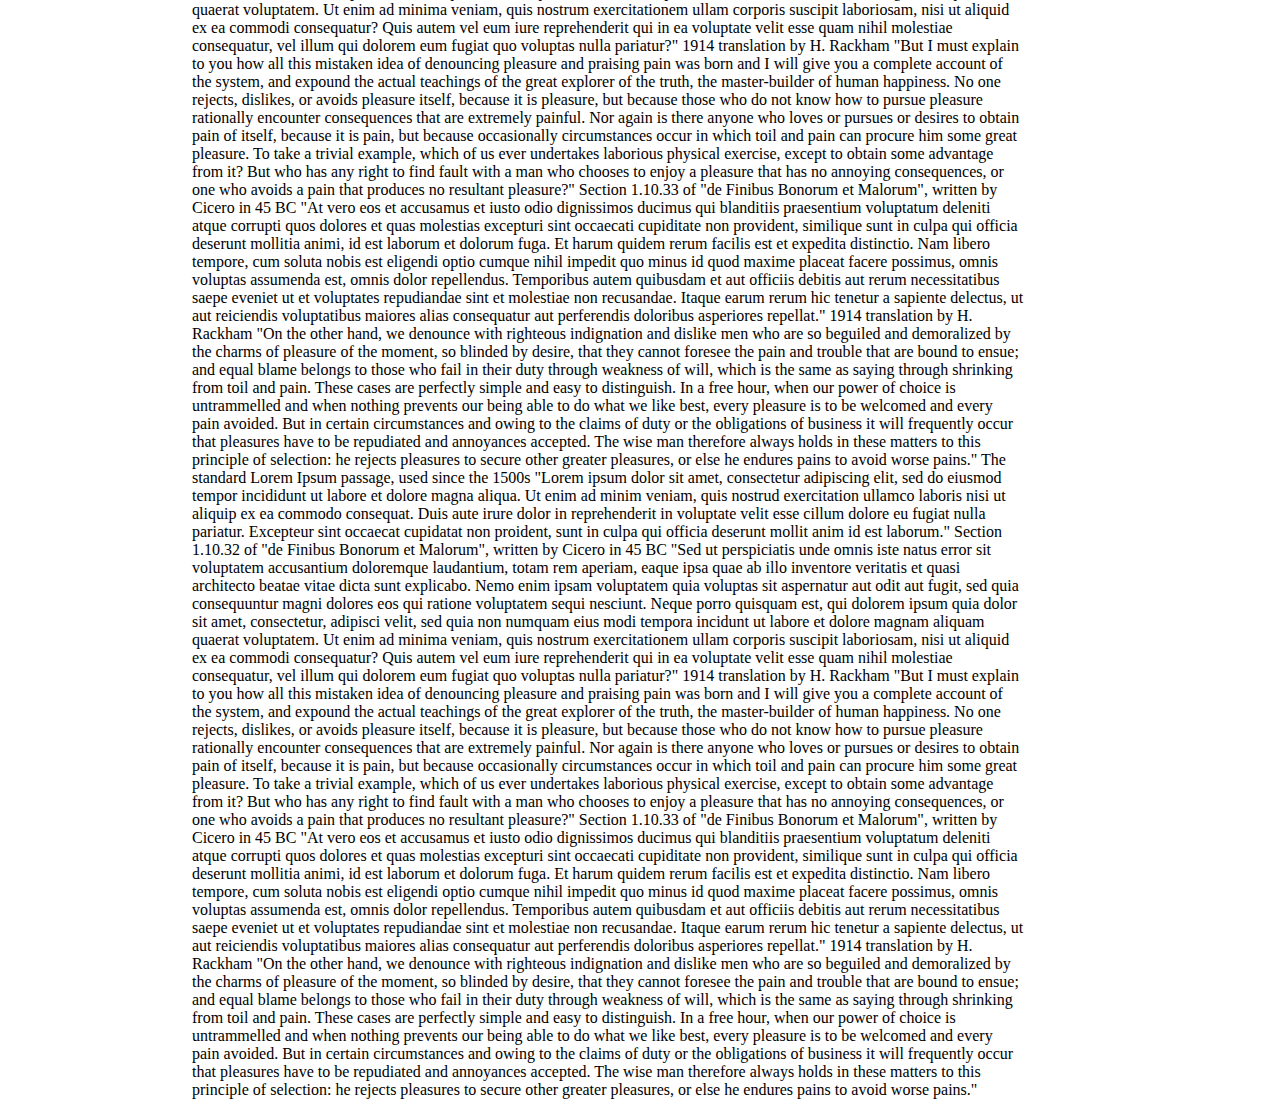
==== commit 4f4ff529: "file mangagement, nav bar update background photo implemented, pdf view for resume." ====
--- a/home.html
+++ b/home.html
@@ -8,14 +8,18 @@
     <script type="text/javascript" src="main.js"></script>
 </head>
 <body>
+<div class="TopPageContainer">
 
-<img id="headerImage" src="James.jpg" /></img>
+<img id="headerImage" src="Resources/James.jpg" /></img>
 <div id="myname" class="header">James Lindsey</div>
 <div id="bio" class="header">This website was created by James Lindsey
 to practice coding and to share the work he has done.</div>
 
+
 <div id="navbar" class="absolute bar"><a href="home.html">Home</a> | <a href="projects.html">Projects</a> |
-    <a href="testPage.html">Test</a> | Resume </div>
+    <a href="testPage.html">Test</a> | <a href="pdfViewTable.html" target="_blank">Resume</a> </div>
+
+</div>
 
 <div id="infobar" class="bar" >last updated: 5/22/2017 | facebook | Steam | GitHub </div>
 
--- a/main.css
+++ b/main.css
@@ -1,4 +1,8 @@
 html, body {
+    background-image: url("Resources/SchoolSunset.jpg");
+    background-repeat: no-repeat;
+    background-attachment: fixed;
+    background-position: center;
     margin: 0;
     padding: 0;
     top: 0px;
@@ -7,11 +11,13 @@
 .fixed {
     position: fixed;
     top: 0;
+    background-color: rgba(192,192,192, .8);
 }
 
 .absolute {
     position: absolute;
     top: 144px;
+    background-color: rgba(192,192,192, .5);
 }
 
 .header{
@@ -21,19 +27,27 @@
     left: 144px;
     display: inherit;
     width: 75%;
+    opacity: 0.8;
+    filter:alpha(opacity=80);
 }
 
 .bar{
     z-index: 2;
     text-align: center;
     padding: 3px;
-    background: #ffffff;
+    bgcolor: rgba(192,192,192, .5);
     Left: 0px;
-    right: 0px
+    right: 0px;
+
+}
+
+.TopPageContainer{
+    border: 1px solid black;
+    background-color: rgba(192,192,192, .5);
 }
 
 #headerImage{
-    border-radius: 0 0 20px 20px;
+    border-radius: 0 0 20px 0;
     width: 144px;
     position: absolute;
     display: inline-block;
@@ -62,6 +76,7 @@
     border-radius: 10px 10px 0 0;
     position: fixed;
     bottom: 0px;
+    background-color: rgba(192,192,192, .7);
 
 }
 
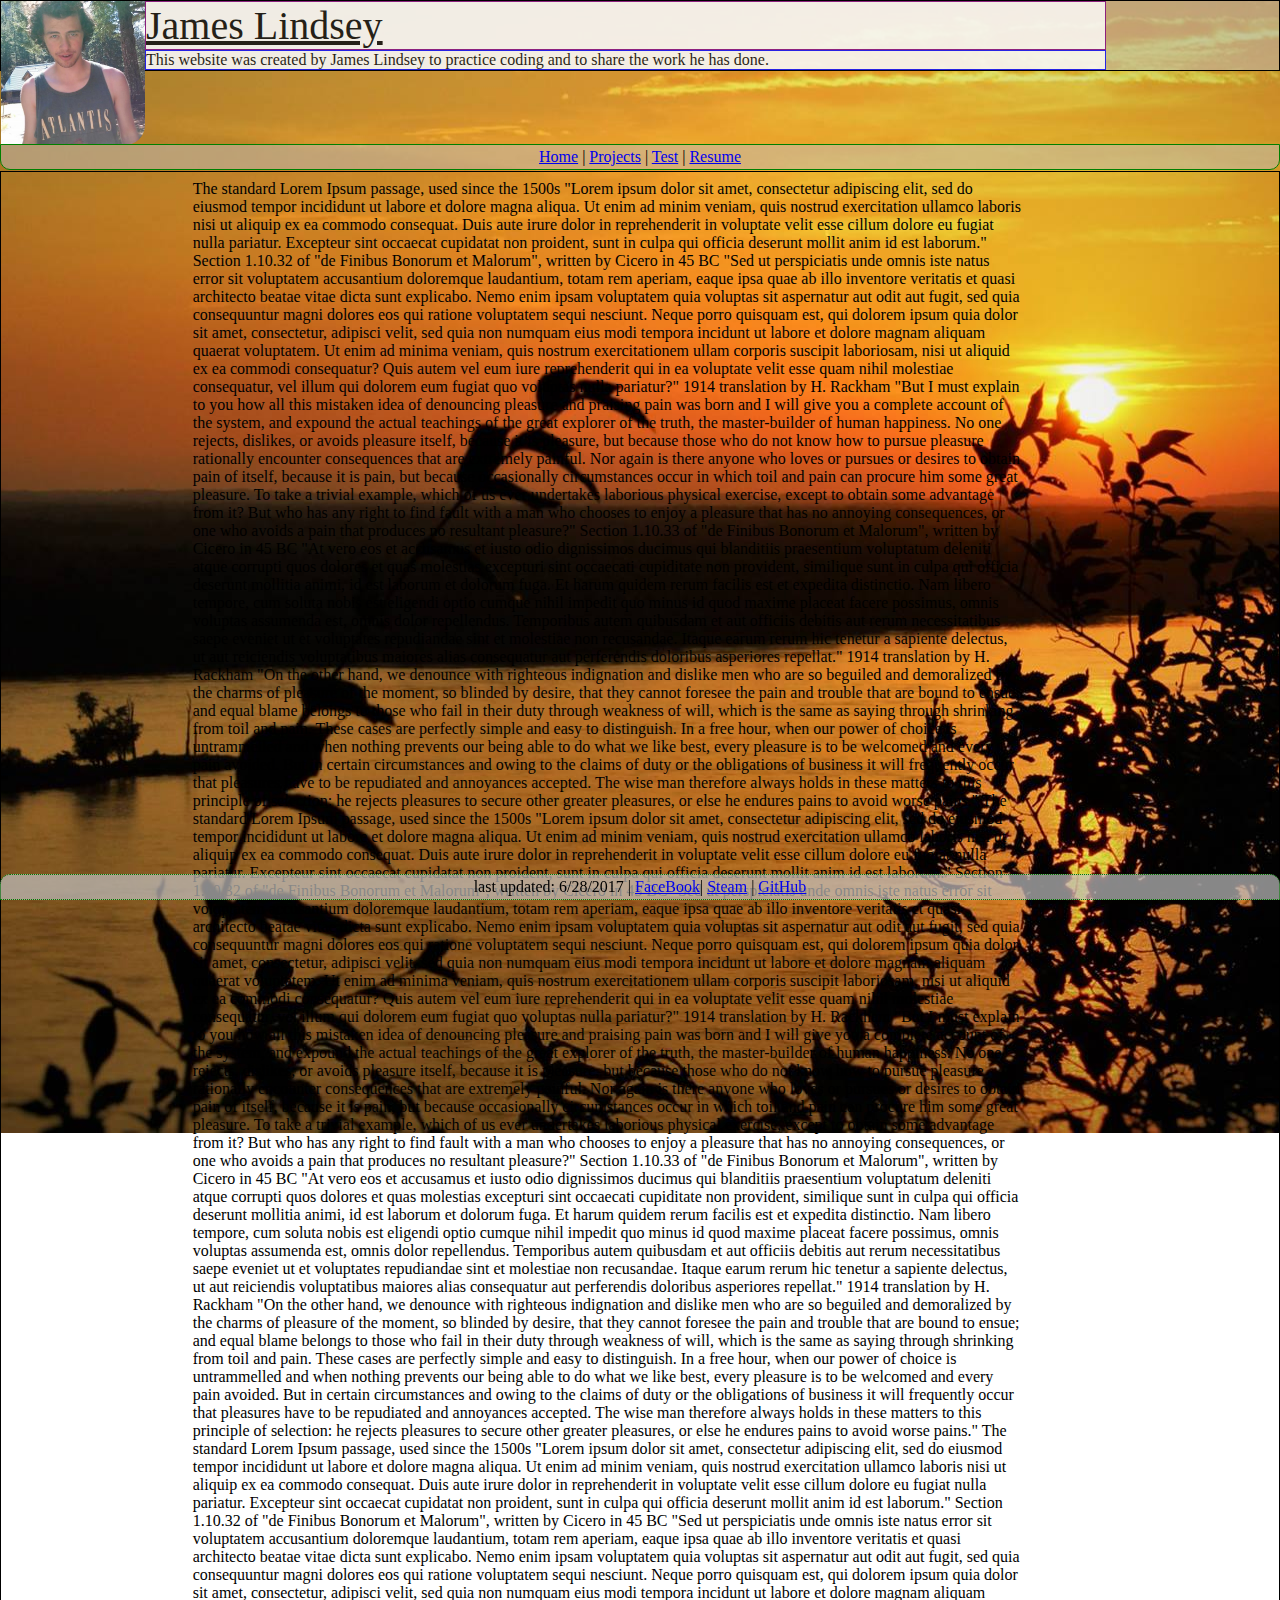
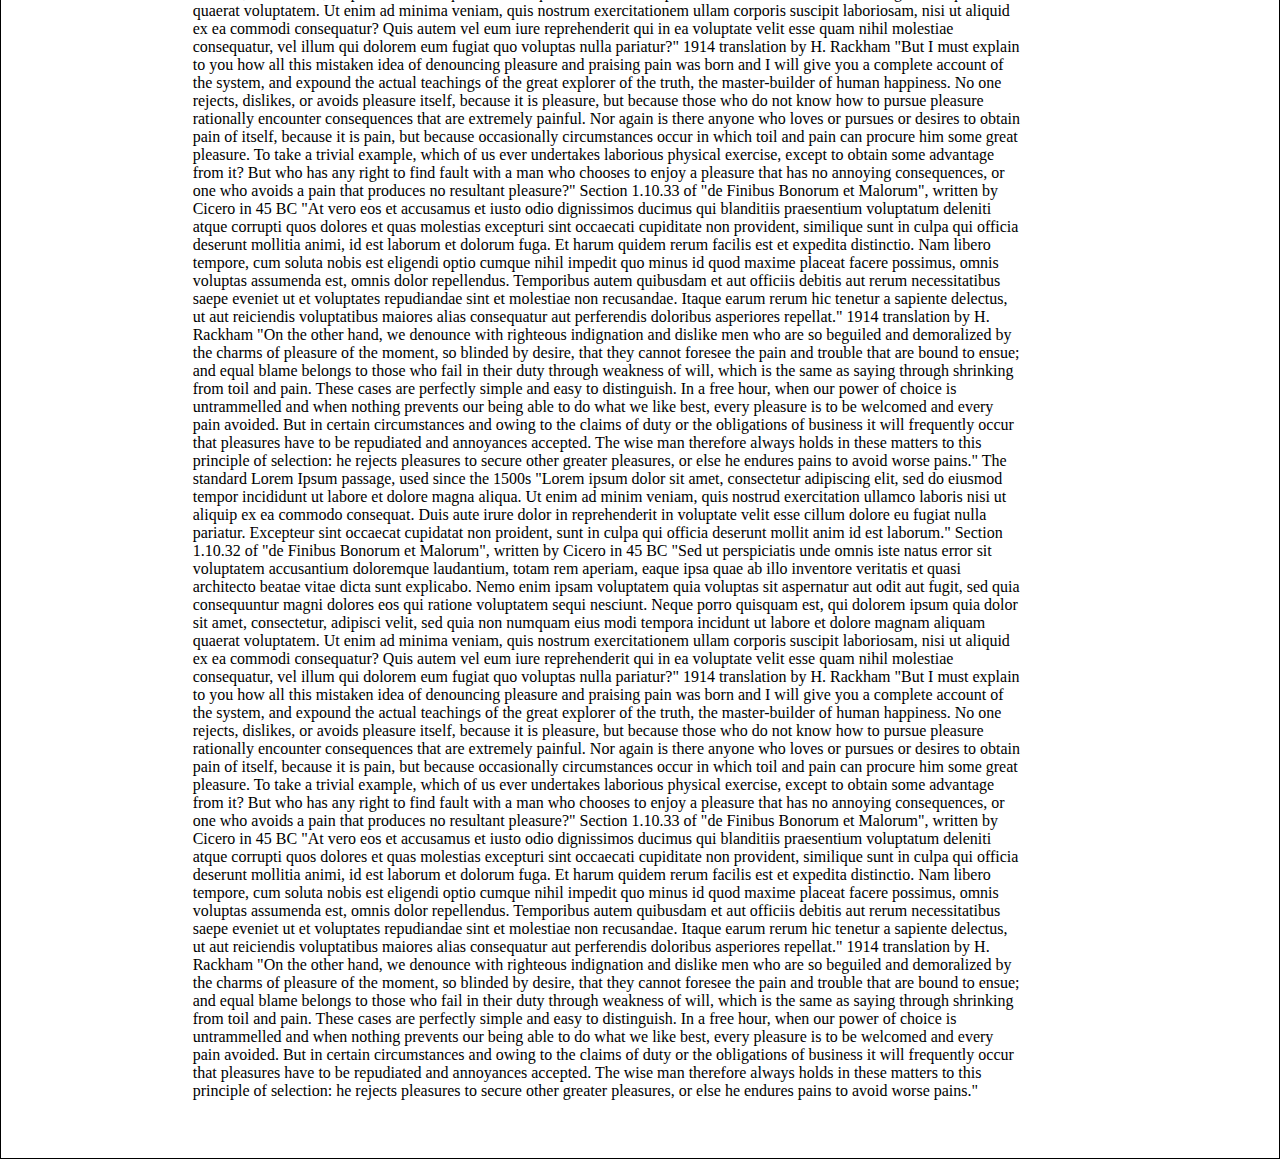
==== commit 87e08735: "working on background for content div" ====
--- a/home.html
+++ b/home.html
@@ -17,13 +17,19 @@
 
 
 <div id="navbar" class="absolute bar"><a href="home.html">Home</a> | <a href="projects.html">Projects</a> |
-    <a href="testPage.html">Test</a> | <a href="pdfViewTable.html" target="_blank">Resume</a> </div>
+    <a href="testPage.html">Test</a> | <a href="pdfViewTable.html" target="_blank">Resume</a>
+</div>
+
 
 </div>
 
-<div id="infobar" class="bar" >last updated: 5/22/2017 | facebook | Steam | GitHub </div>
+<div id="infobar" class="bar" >last updated: 6/28/2017 |
+    <a href="https://www.facebook.com/oliver.lindsey.9" target="_blank">FaceBook</a>|
+    <a href="https://steamcommunity.com/id/JumpingJames/" target="blank"> Steam</a> |
+    <a href="https://github.com/jamesoliverlindsey" target="_blank">GitHub</a>
+</div>
 
-
+<div class="contentOrgin">
 <div id="content" >
     The standard Lorem Ipsum passage, used since the 1500s
 
@@ -102,7 +108,7 @@
 
     "On the other hand, we denounce with righteous indignation and dislike men who are so beguiled and demoralized by the charms of pleasure of the moment, so blinded by desire, that they cannot foresee the pain and trouble that are bound to ensue; and equal blame belongs to those who fail in their duty through weakness of will, which is the same as saying through shrinking from toil and pain. These cases are perfectly simple and easy to distinguish. In a free hour, when our power of choice is untrammelled and when nothing prevents our being able to do what we like best, every pleasure is to be welcomed and every pain avoided. But in certain circumstances and owing to the claims of duty or the obligations of business it will frequently occur that pleasures have to be repudiated and annoyances accepted. The wise man therefore always holds in these matters to this principle of selection: he rejects pleasures to secure other greater pleasures, or else he endures pains to avoid worse pains."
 </div>
-
+</div>
 
 </body>
 </html>--- a/main.css
+++ b/main.css
@@ -6,6 +6,7 @@
     margin: 0;
     padding: 0;
     top: 0px;
+    https://csscreator.com/topic/marginpadding-text-not-div
 }
 
 .fixed {
@@ -44,6 +45,15 @@
 .TopPageContainer{
     border: 1px solid black;
     background-color: rgba(192,192,192, .5);
+}
+
+.contentOrgin {
+    position: relative;
+    display: inline-block;
+    border: 1px solid black;
+    top: 100px;
+
+
 }
 
 #headerImage{
@@ -85,8 +95,9 @@
     margin: 0 0 50px 0;
     padding: 0.5em 15% 0.5em 15%;
     position: relative;
-    top: 100px;
     display: inline-block;
+
+
 }
 
 /* media queries to adapt page to phone nav nicely */
